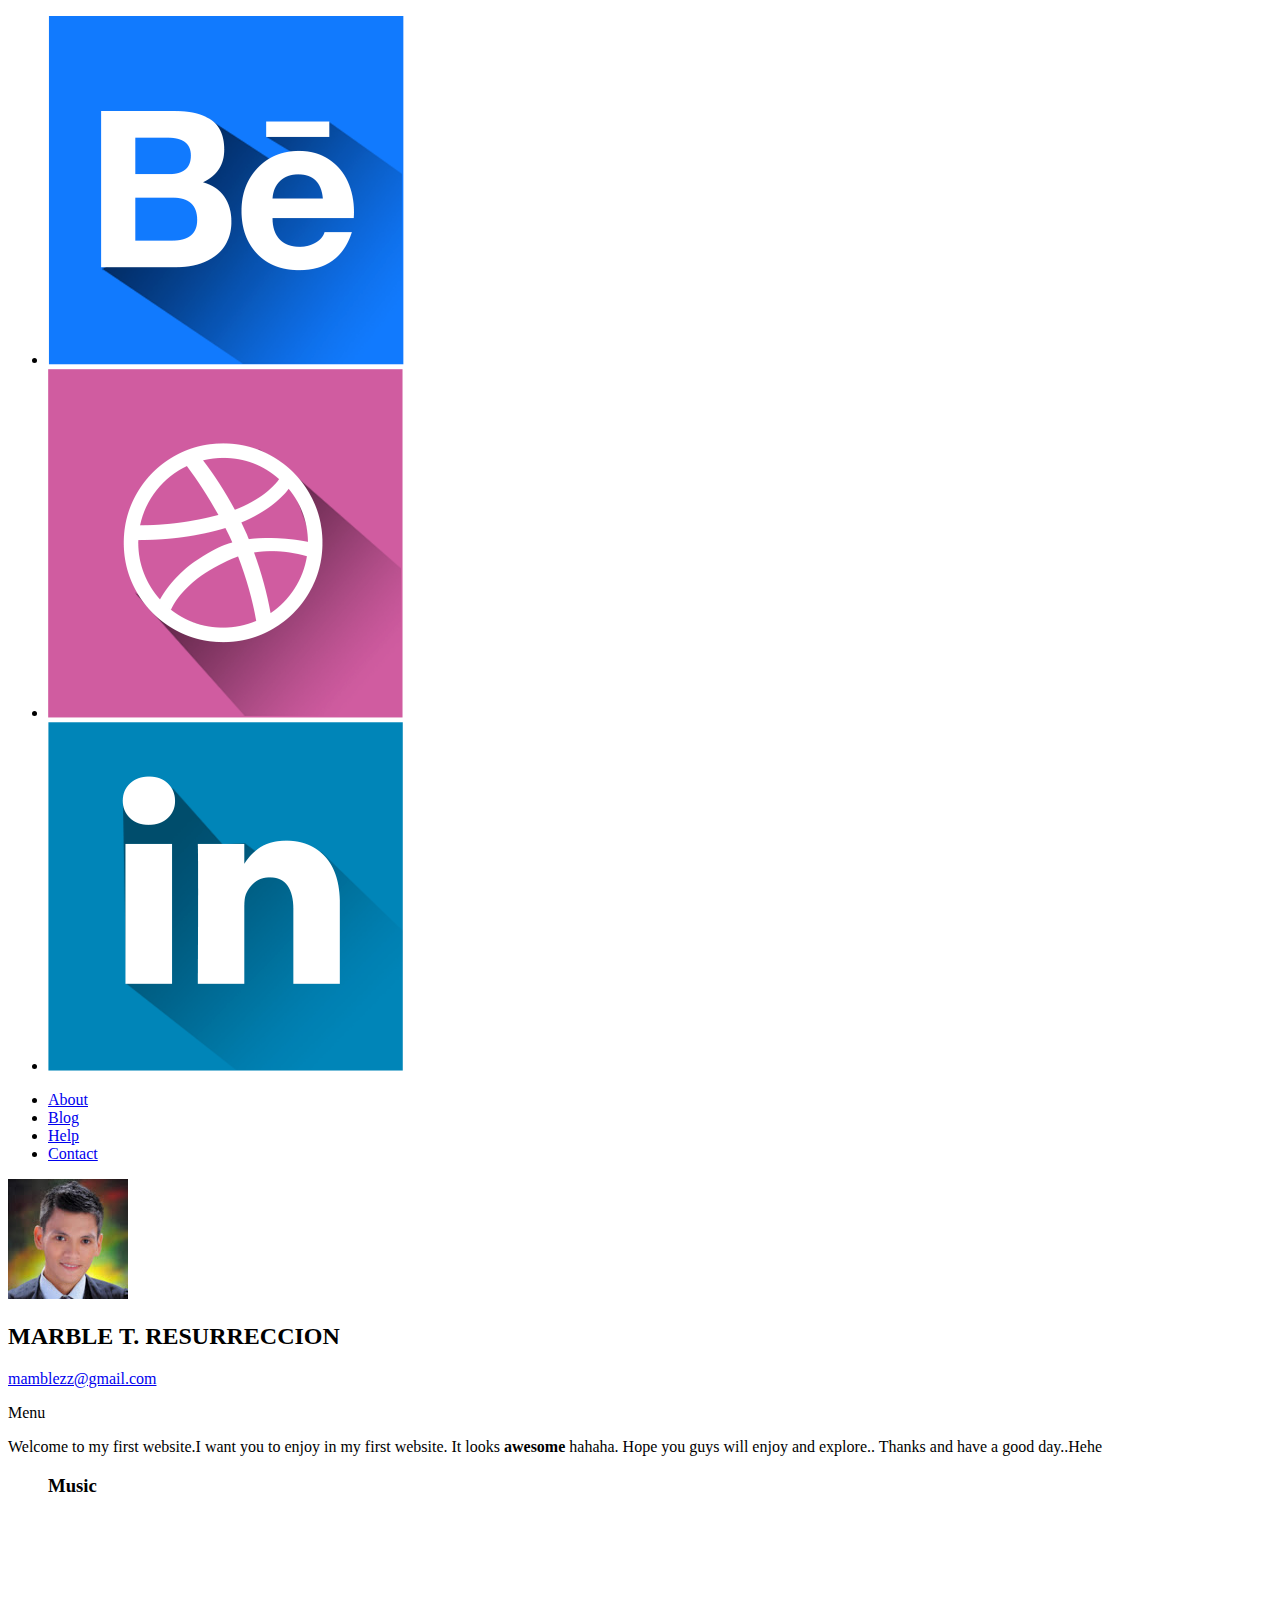
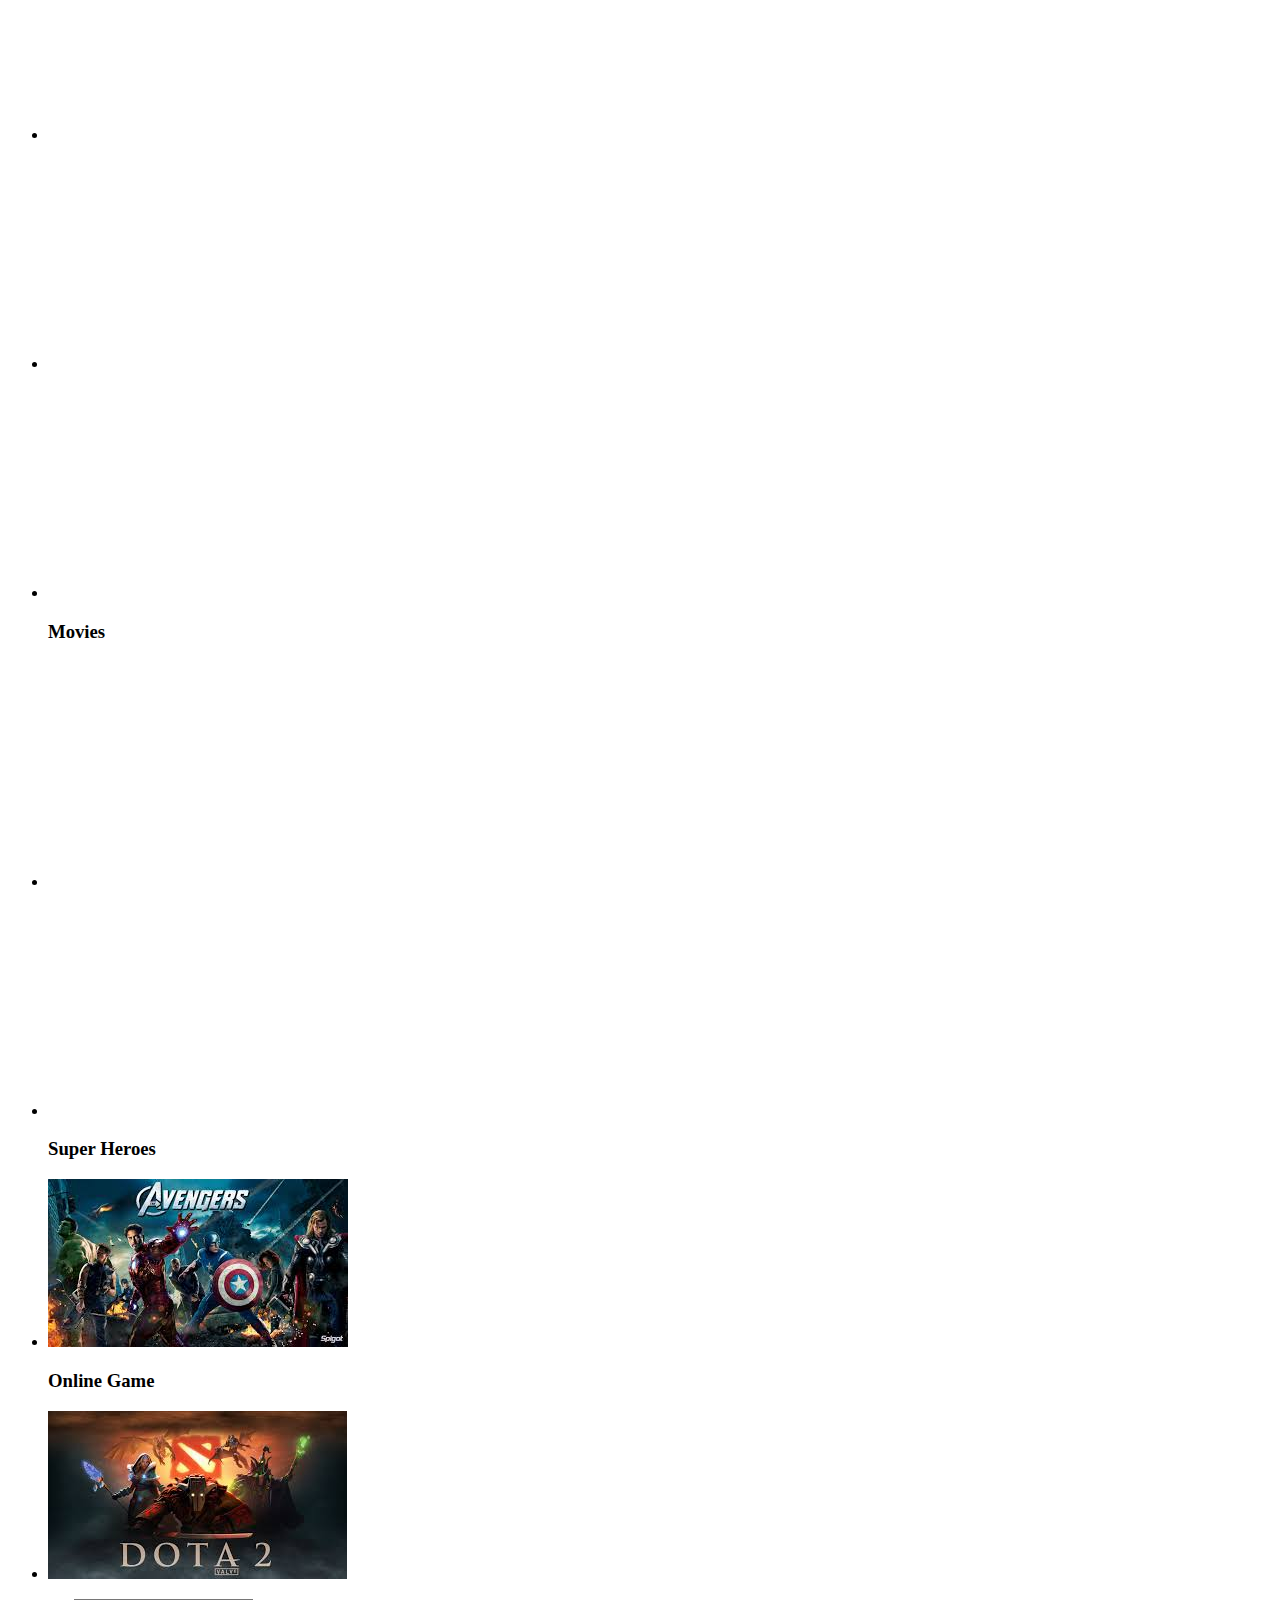
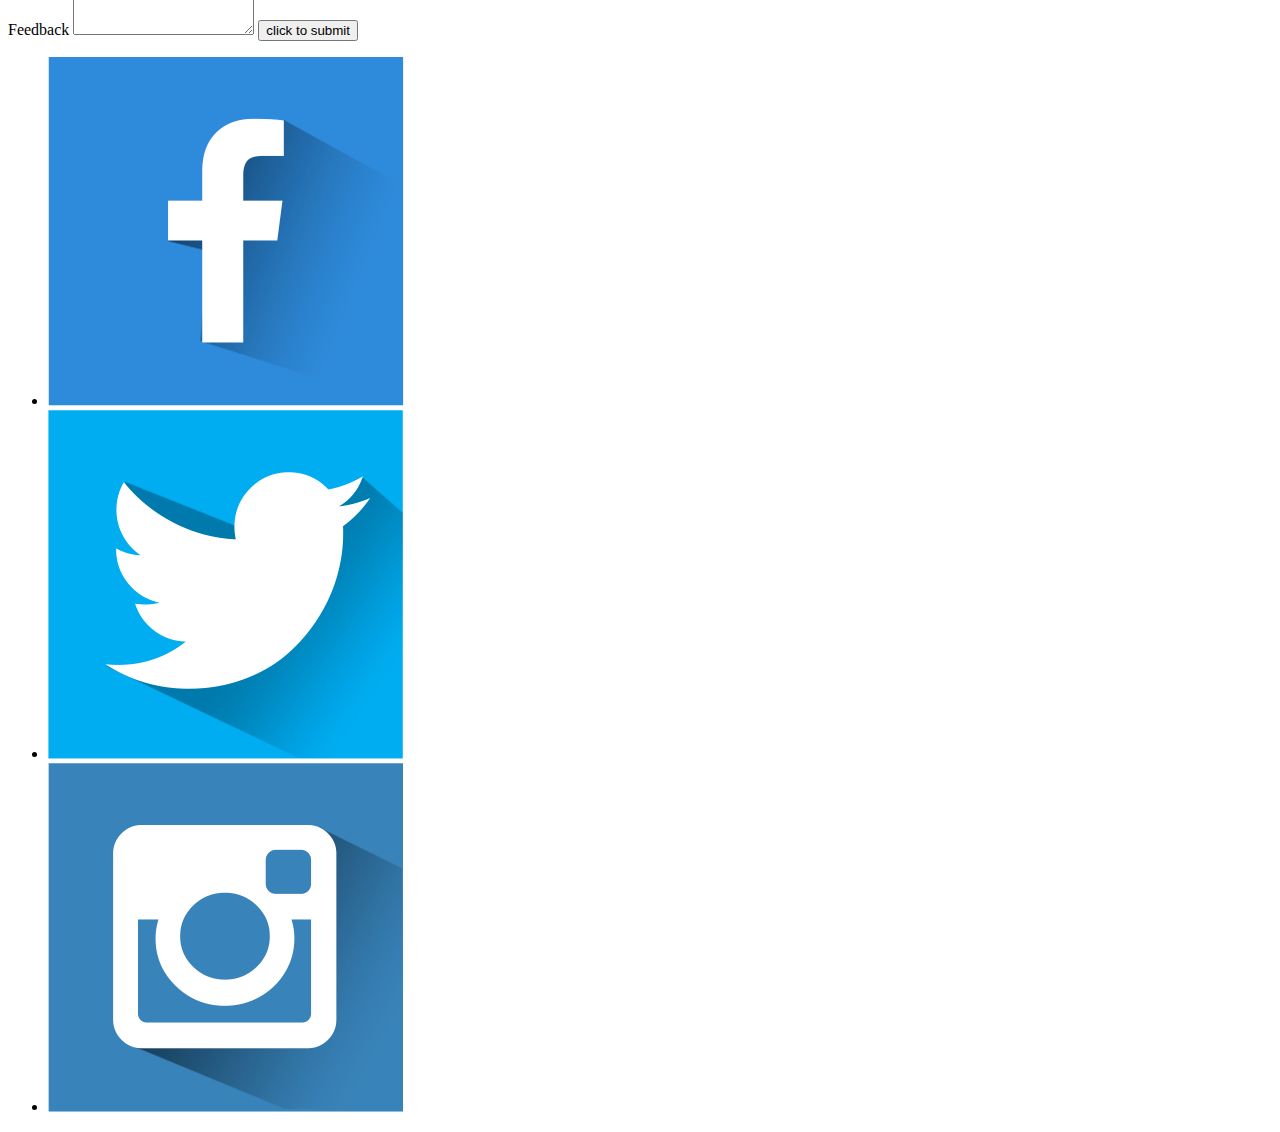
==== block4/index.html @ 8082cd59 "Update index.html" ====
<!DOCTYPE html>
<html>
<head>
        <meta charset="utf-8">
        <title> Marble Resurreccion </title>
        <link href='https://fonts.googleapis.com/css?family=Open+Sans' rel='stylesheet' type='text/css'>
        <script src="http://ajax.googleapis.com/ajax/libs/jquery/1.11.1/jquery.min.js"></script>
        <link rel="stylesheet" href="./css/style.css">
        <script type="text/javascript" src="./js/clock.js"></script>
        <script src="./js/menu.js"></script>
    <script>
        window.onclick = myFunction;

    function myFunction() {
        document.getElementsByTagName("BODY")[0].style.backgroundColor = "yellow";
    }
    </script>
</head>
<body onload="startTime()">
    <ul class="images">
        <li><img src="images/behance.png"></li>
        <li><img src="images/dribble.png"></li>
        <li><img src="images/linked%20in.png"></li>
    </ul>
    <div class="menu">
        <div class="icon-close">
        <ul>
            <li><a href="#">About</a></li>
            <li><a href="#">Blog</a></li>
            <li><a href="#">Help</a></li>
            <li><a href="#">Contact</a></li>
        </ul>
        </div>
    </div>
    <div class="jumbo">
    <div id="header">
        <img class="mypic" src="images/mamblezz.jpg">
        <h2 class="name">MARBLE T. RESURRECCION</h2>
        <a class="gmail" href="gmail.com ">mamblezz@gmail.com</a><br>
    </div>
        <p class="icon-menu">Menu</p>
    </div>
    <div id="body">
        <div id="clockdate">
            <div class="clockdate-wrapper">
                <div id="clock"></div>
                <div id="date"></div>
            </div>
        </div>
                <p class="description">Welcome to my first website.I want you to enjoy in my first website. It looks <strong>awesome</strong> hahaha. Hope you guys will enjoy and explore.. Thanks and have a good day..Hehe</p>
            <ul class="favorite">
            <h3 class="favorites">Music</h3>
                <li>
                    <iframe width="340" height="225" src="https://www.youtube.com/embed/E-SeaCZE2TM?list=RDE-SeaCZE2TM" frameborder="0" allowfullscreen></iframe>
                </li>
                <li>
                    <iframe width="340" height="225" src="https://www.youtube.com/embed/WIm1GgfRz6M" frameborder="0" allowfullscreen></iframe>
                </li>
                <li>
                    <iframe width="340" height="225" src="https://www.youtube.com/embed/GXQxWeOYE7g" frameborder="0" allowfullscreen></iframe>
                </li>
            <h3 class="favorites">Movies</h3>
                <li>
                    <iframe width="340" height="225" src="https://www.youtube.com/embed/JAUoeqvedMo" frameborder="0" allowfullscreen></iframe>
                </li>
                <li>
                    <iframe width="340" height="225" src="https://www.youtube.com/embed/WovwuOFBUuY" frameborder="0" allowfullscreen></iframe>
                </li>
                        
            <h3 class="favorites">Super Heroes</h3>
                <li>
                    <img src="./images/avengers.jpg">
                </li>
            <h3 class="favorites">Online Game</h3>
                <li>
                    <img src="./images/dota2.jpg">
                </li>
            </ul>
    </div>
    <div id="footer">
        <form class="form">
            <label>Feedback</label>
            <textarea></textarea>
            <input type="submit" value="click to submit">
        </form>
            <ul class="socials">
                <li>
                    <a class="social-image" href="https://www.facebook.com"><img src="images/face%20book.png"/></a>
                </li>
                <li>
                    <a class="social-image" href="https://www.twitter.com"><img src="images/twitter.png"/></a>
                </li>
                <li>
                    <a class="social-image" href="https://www.instagram.com"><img src="images/instagram.png"/></a>
                </li>
            </ul>
    </div>
</body>
</html>
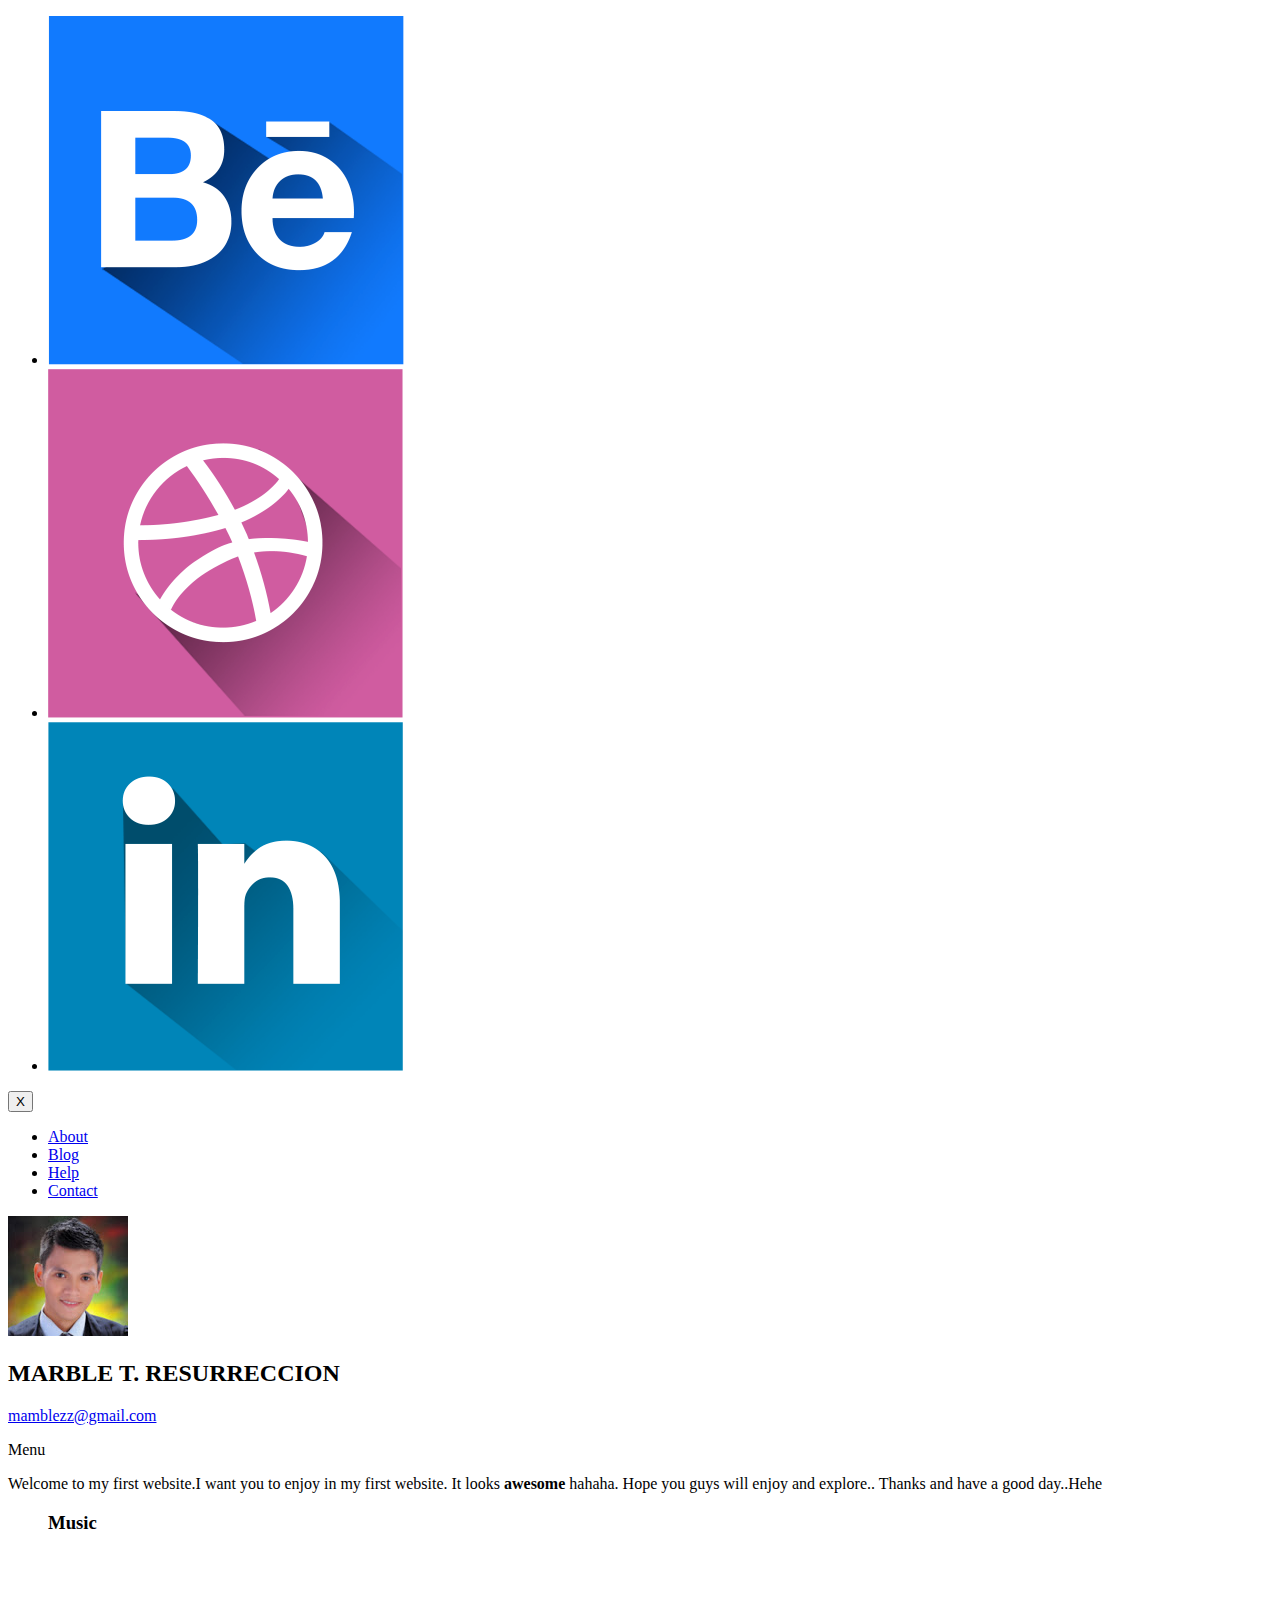
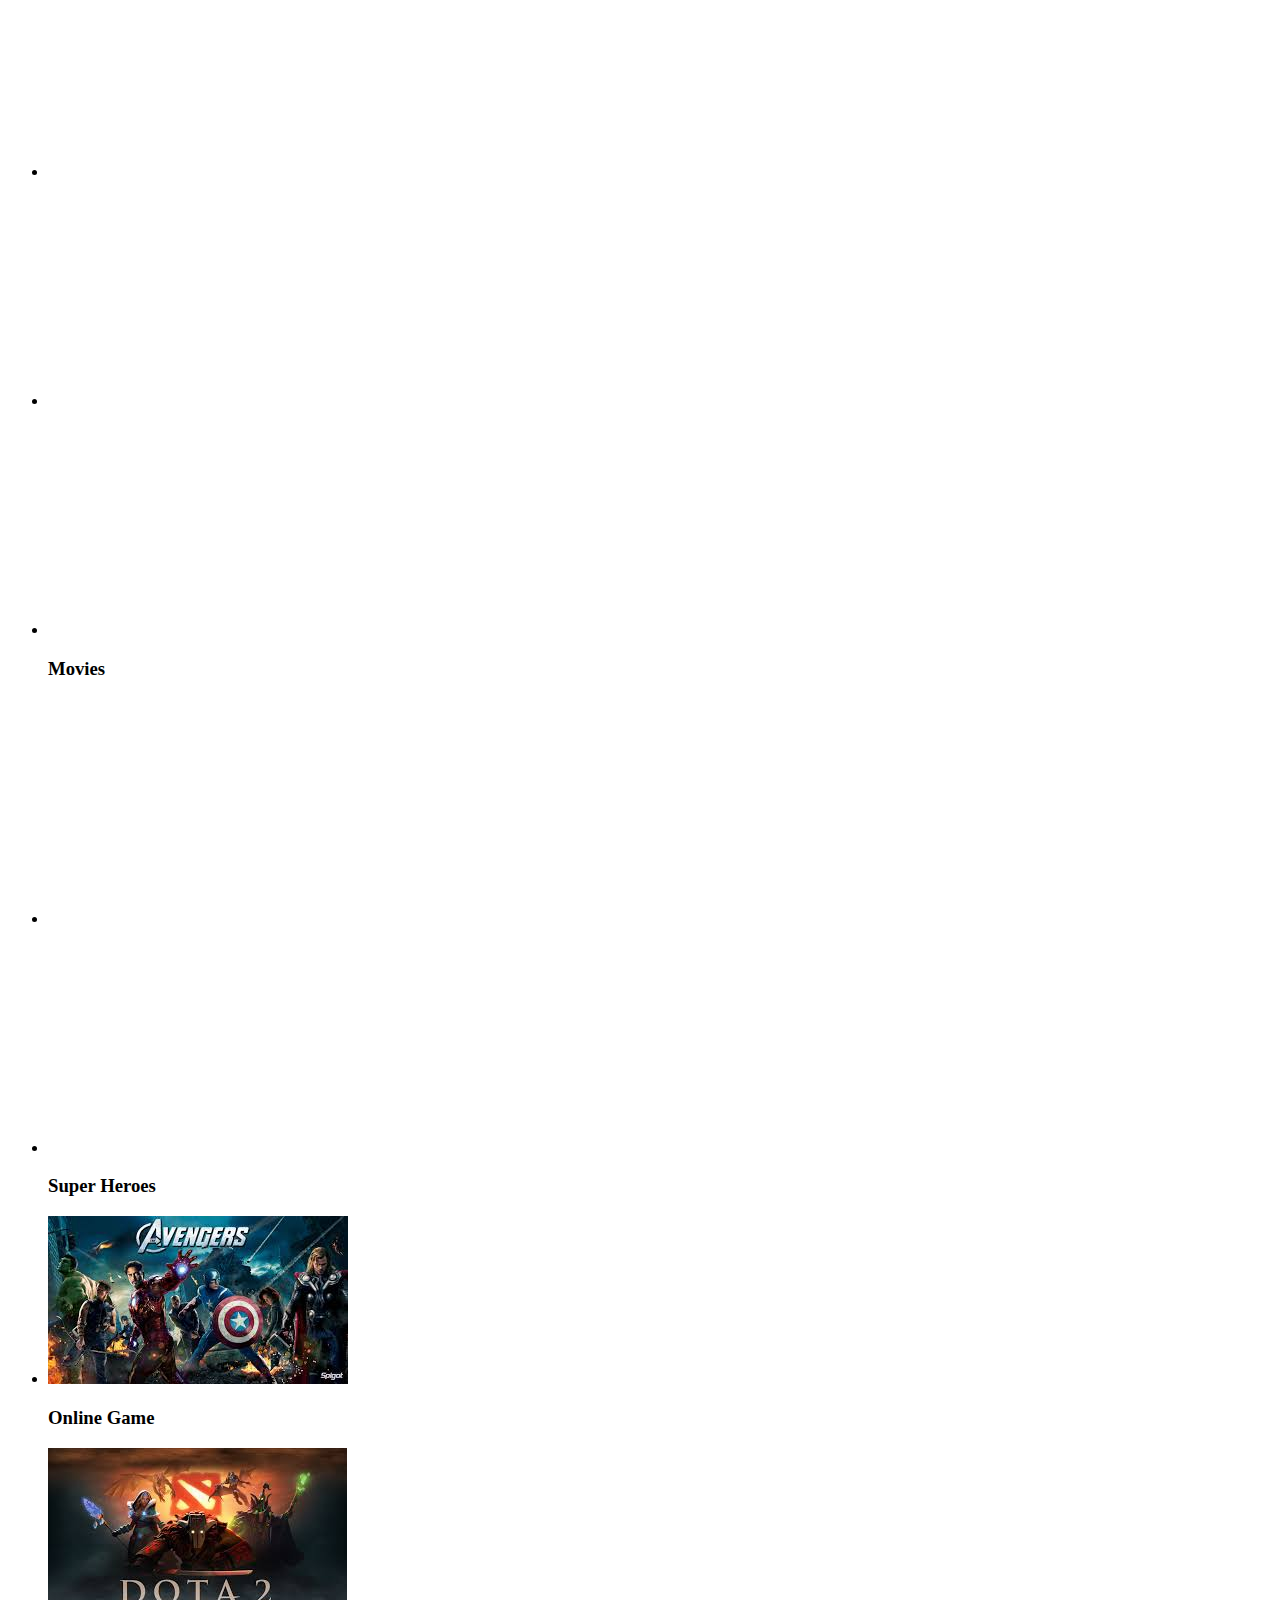
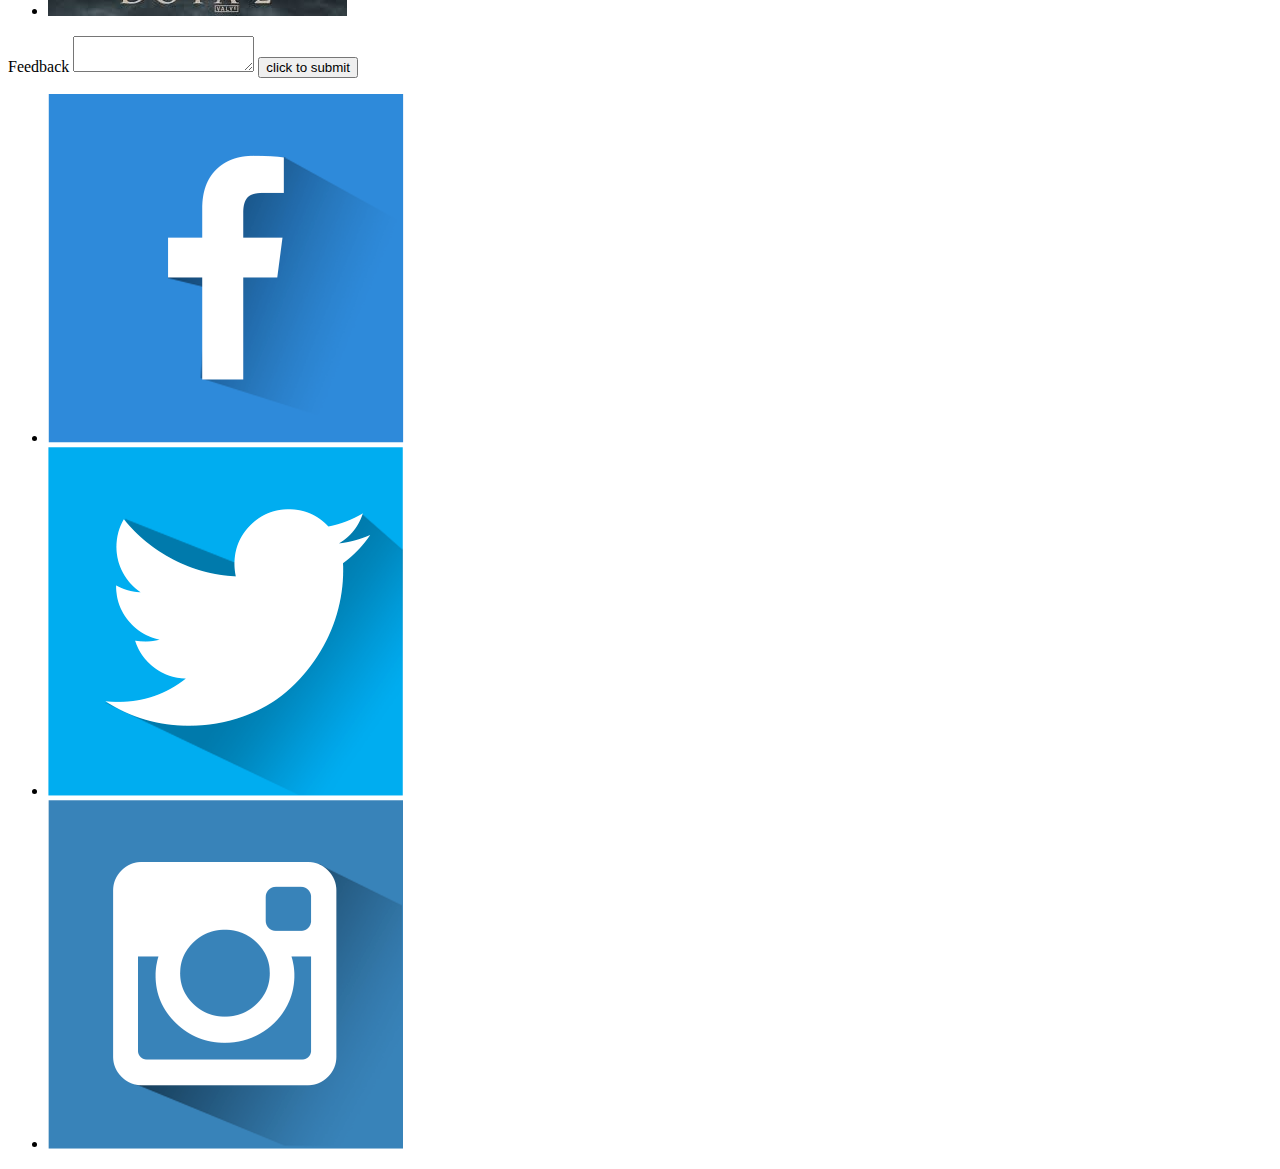
==== commit cb7424a4: "Update index.html" ====
--- a/block4/index.html
+++ b/block4/index.html
@@ -4,13 +4,12 @@
         <meta charset="utf-8">
         <title> Marble Resurreccion </title>
         <link href='https://fonts.googleapis.com/css?family=Open+Sans' rel='stylesheet' type='text/css'>
-        <script src="http://ajax.googleapis.com/ajax/libs/jquery/1.11.1/jquery.min.js"></script>
+        <script src="https://code.jquery.com/jquery-3.1.0.min.js"></script>
         <link rel="stylesheet" href="./css/style.css">
         <script type="text/javascript" src="./js/clock.js"></script>
         <script src="./js/menu.js"></script>
     <script>
         window.onclick = myFunction;
-
     function myFunction() {
         document.getElementsByTagName("BODY")[0].style.backgroundColor = "yellow";
     }
@@ -23,14 +22,13 @@
         <li><img src="images/linked%20in.png"></li>
     </ul>
     <div class="menu">
-        <div class="icon-close">
+        <div class="icon-close"><button>X</button></div>
         <ul>
             <li><a href="#">About</a></li>
             <li><a href="#">Blog</a></li>
             <li><a href="#">Help</a></li>
             <li><a href="#">Contact</a></li>
         </ul>
-        </div>
     </div>
     <div class="jumbo">
     <div id="header">
